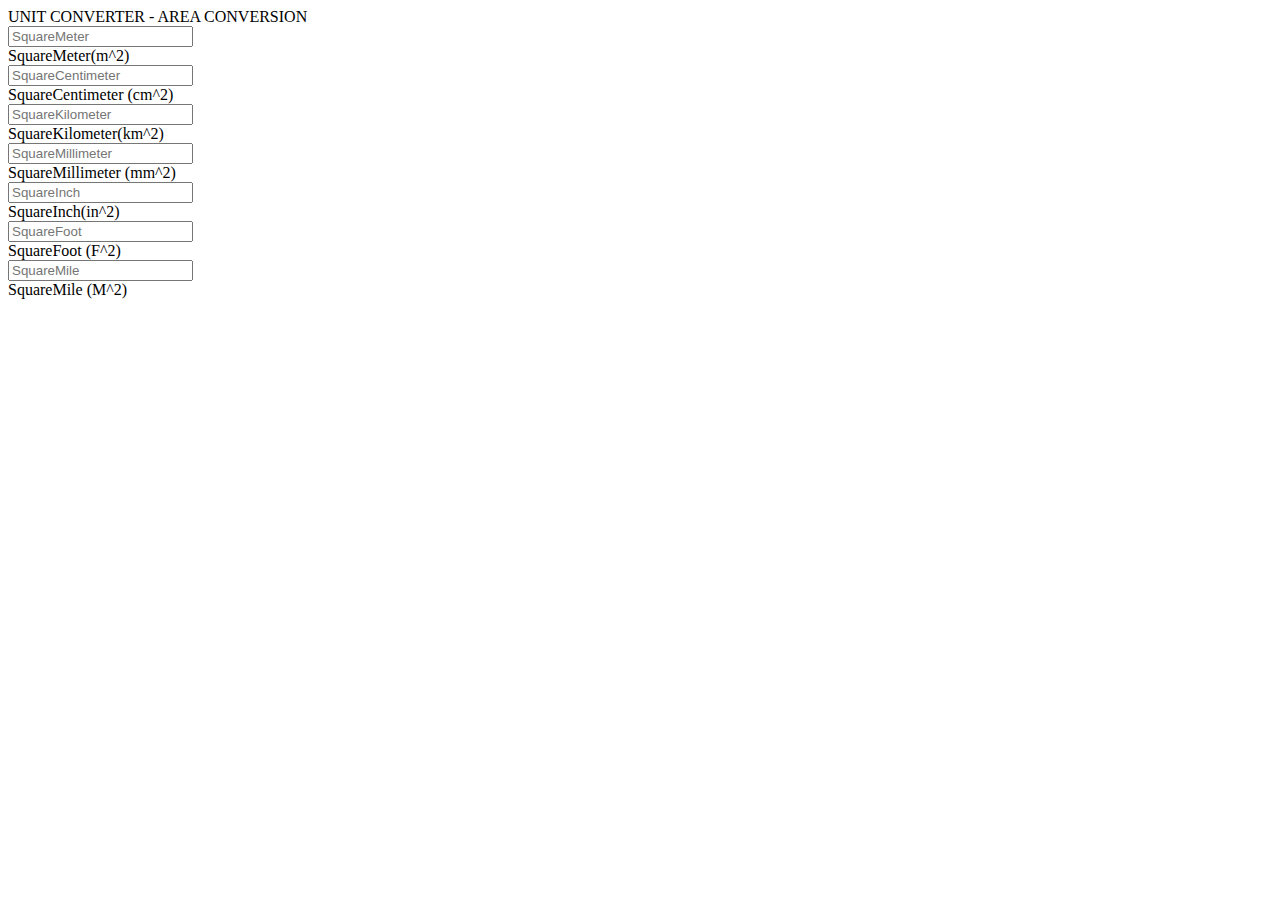
==== area.html @ 2162cf91 "commit area" ====
<!DOCTYPE html>
<html lang="en">
    <head>
        <meta charset="UTF-8">
        <meta name="viewport" content="width=device-width, initial-scale=1.0">
        <title>Document</title>
        <link rel="stylesheet" href="area.css">
    </head>

    <body>
        <div class="header">
            UNIT CONVERTER - AREA CONVERSION
        </div>

        <div class="converter">
            <div>
                <input type="number" id="SquareMeter" placeholder="SquareMeter" oninput="convertToOthers('SquareMeter',this.value)">
            </div>
            <div>
                <label>SquareMeter(m^2)</label>
            </div>
            <div>
                <input type="number" id="SquareCentimeter" placeholder="SquareCentimeter" oninput="convertToOthers('SquareCentimeter',this.value)">
            </div>
            <div>
                <label>SquareCentimeter (cm^2)</label>
            </div>
            <div class="inputContainer">
                <input type="number" id="SquareKilometer" placeholder="SquareKilometer" oninput="convertToOthers('SquareKilometer',this.value)">
            </div>
            <div>
                <label>SquareKilometer(km^2)</label>
            </div>
               <div class="inputContainer">
             <input type="number" id="SquareMillimeter" placeholder="SquareMillimeter" oninput="convertToOthers('SquareMillimeter',this.value)">
            </div>
            <div>
                <label>SquareMillimeter (mm^2)</label>
            </div>
        	            <div class="inputContainer">
                <input type="number" id="SquareInch" placeholder="SquareInch " oninput="convertToOthers('SquareInch',this.value)">
            </div>
            <div>
                <label>SquareInch(in^2)</label>
            </div>
               <div class="inputContainer">
                <input type="number" id="SquareFoot" placeholder="SquareFoot" oninput="convertToOthers('SquareFoot',this.value)">
            </div>
            <div>
                <label>SquareFoot (F^2)</label>
            </div>
        <div class="inputContainer">
       <input type="number" id="SquareMile" placeholder="SquareMile" oninput="convertToOthers('SquareMile',this.value)">
            </div>
            <div>
                <label>SquareMile (M^2)</label>
            </div>
            
            </div>
        <script src="area.js"></script>
    </body>
</html>
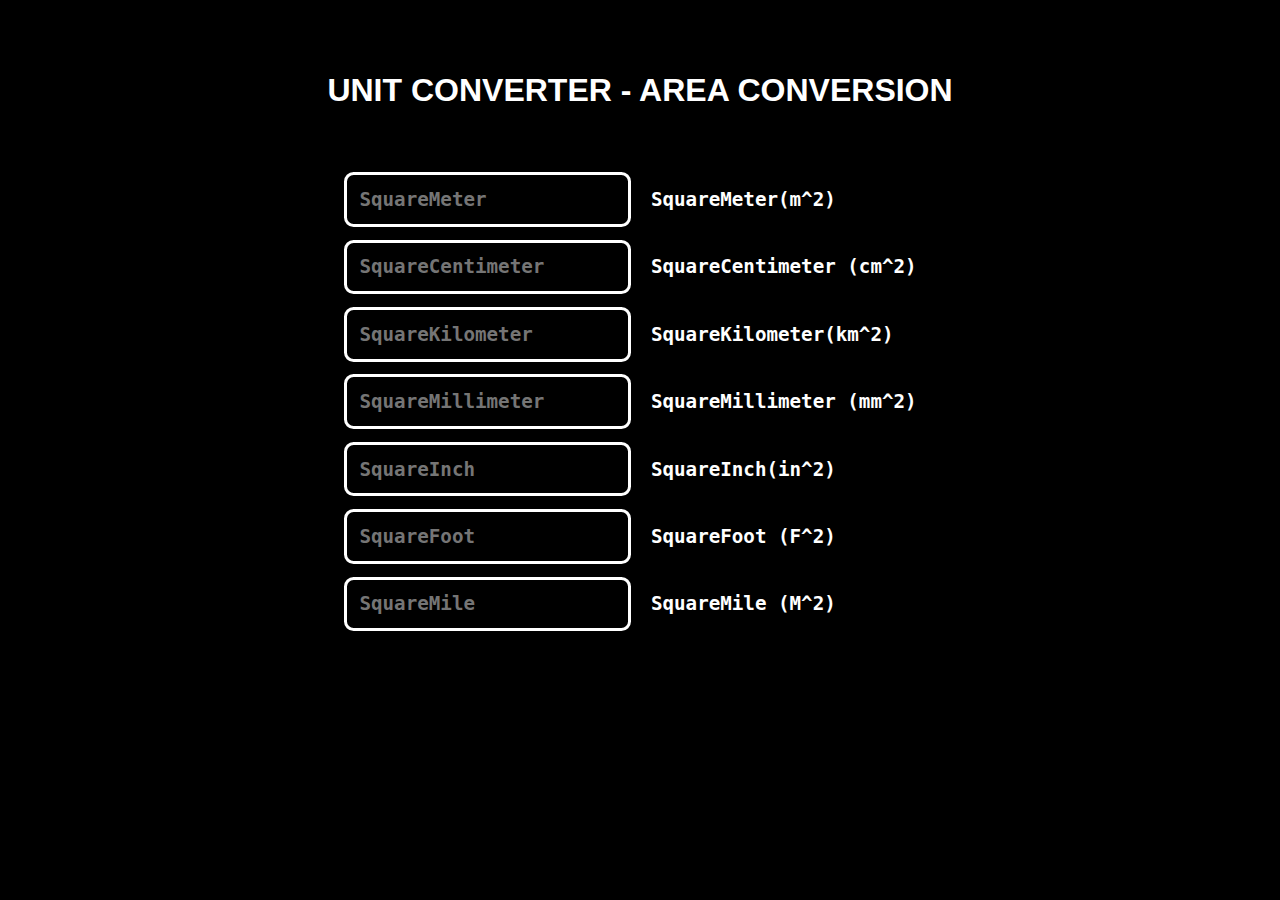
==== commit e1fe2042: "commit area" ====
--- a/area.html
+++ b/area.html
@@ -4,7 +4,7 @@
         <meta charset="UTF-8">
         <meta name="viewport" content="width=device-width, initial-scale=1.0">
         <title>Document</title>
-        <link rel="stylesheet" href="area.css">
+        <link rel="stylesheet" href="styles.css">
     </head>
 
     <body>
@@ -61,6 +61,3 @@
     </body>
 </html>
 
-
-
-
--- a/styles.css
+++ b/styles.css
@@ -0,0 +1,79 @@
+/* ********** ********** ********** ********** ********** ********** ********** ********** ********** ********** */
+
+* {
+    background-color: #000000;
+    color: #FFFFFF;
+    font-family: Verdana, Geneva, Tahoma, sans-serif;
+    font-size: 1.5vw;
+    font-weight: bold;
+    text-align: center;
+}
+
+.header {
+    padding-top: 5vw;
+    font-size: 2.5vw;
+}
+
+a {
+    text-decoration: none;
+}
+
+.grid-container {
+    display: grid;
+    grid-template-columns: 30% 30% 30%;
+    gap: 15% 5%;
+    padding: 5%;
+}
+
+
+.grid-item {
+    border: 0.25vw solid #FFFFFF;
+    border-radius: 3vw;
+    padding: 2vw;
+}
+
+.grid-item:hover {
+    transition: all 0.5s;
+    background-color: #FFFFFF;
+    color: #000000;
+    cursor: pointer;
+}
+
+
+/* ********** ********** ********** ********** ********** ********** ********** ********** ********** ********** */
+
+.converter {
+    display: grid;
+    grid-template-columns: auto auto;
+    gap: 1vw 0vw;
+    padding: 5% 25% 5% 25%;
+    align-items: center;  
+    flex-direction: column;  
+}
+
+input {
+    border: 0.25vw solid #ffffff;
+    border-radius: 0.75vw;
+    padding: 1vw;
+    width: 20vw;
+    text-align: left;
+    font-family: monospace !important;
+    font-size: 1.5vw !important;
+}
+
+input[type=number]::-webkit-inner-spin-button, input[type=number]::-webkit-outer-spin-button { 
+    -webkit-appearance: none;
+    -moz-appearance: none;
+    appearance: none;
+    margin: 0;
+}
+
+label {
+    display: flex;
+    font-family: monospace !important;
+    font-size: 1.5vw !important;
+}
+
+.classname {
+    color= red;
+}
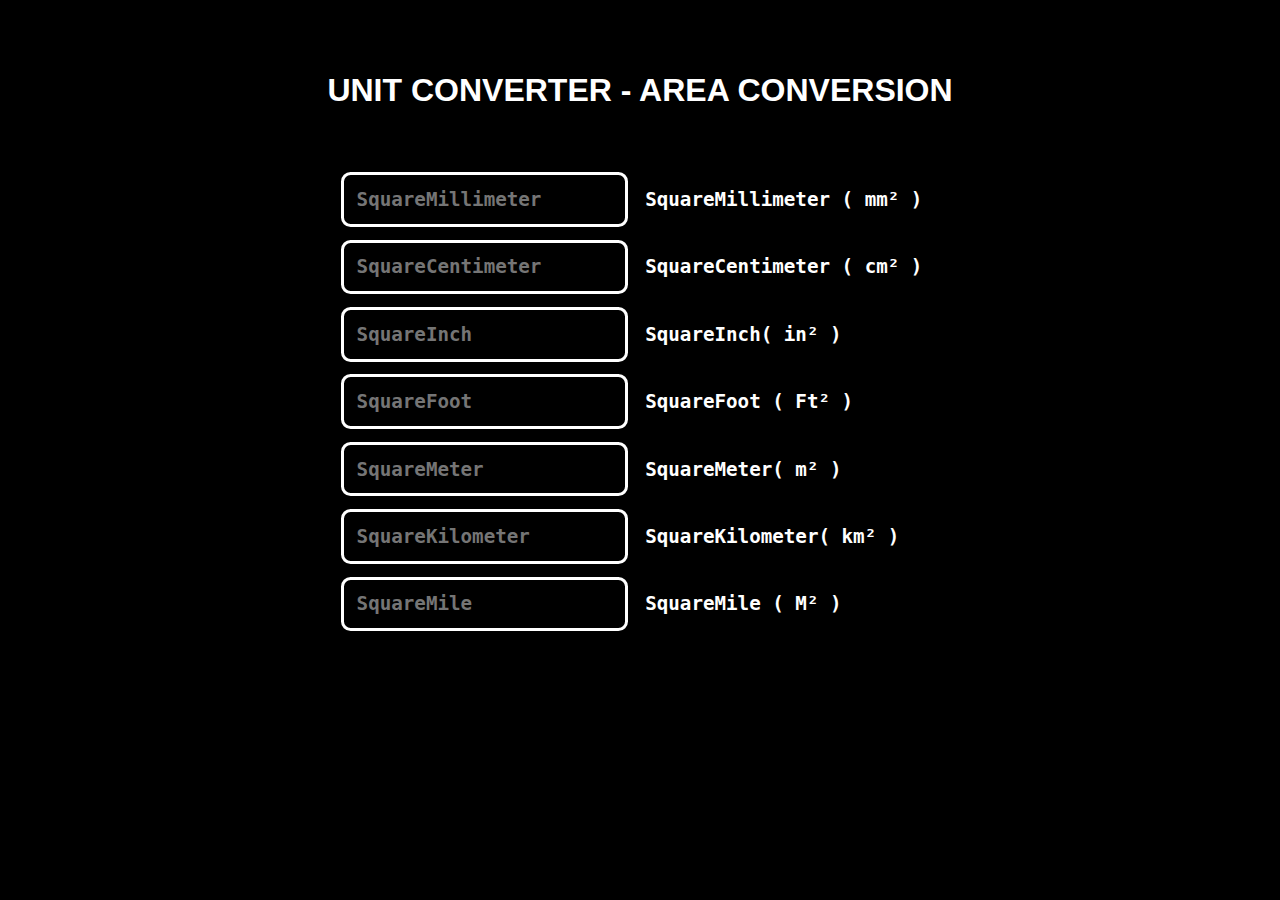
==== commit 0fc3798a: "do changes in area" ====
--- a/area.html
+++ b/area.html
@@ -13,47 +13,51 @@
         </div>
 
         <div class="converter">
-            <div>
-                <input type="number" id="SquareMeter" placeholder="SquareMeter" oninput="convertToOthers('SquareMeter',this.value)">
+          <div class="inputContainer">
+             <input type="number" id="SquareMillimeter" placeholder="SquareMillimeter" oninput="convertToOthers('SquareMillimeter',this.value)">
             </div>
             <div>
-                <label>SquareMeter(m^2)</label>
+                <label>SquareMillimeter ( mm&sup2 )</label>
             </div>
-            <div>
+                        <div>
                 <input type="number" id="SquareCentimeter" placeholder="SquareCentimeter" oninput="convertToOthers('SquareCentimeter',this.value)">
             </div>
             <div>
-                <label>SquareCentimeter (cm^2)</label>
+                <label>SquareCentimeter ( cm&sup2 )</label>
             </div>
-            <div class="inputContainer">
-                <input type="number" id="SquareKilometer" placeholder="SquareKilometer" oninput="convertToOthers('SquareKilometer',this.value)">
-            </div>
-            <div>
-                <label>SquareKilometer(km^2)</label>
-            </div>
-               <div class="inputContainer">
-             <input type="number" id="SquareMillimeter" placeholder="SquareMillimeter" oninput="convertToOthers('SquareMillimeter',this.value)">
-            </div>
-            <div>
-                <label>SquareMillimeter (mm^2)</label>
-            </div>
-        	            <div class="inputContainer">
+              <div class="inputContainer">
                 <input type="number" id="SquareInch" placeholder="SquareInch " oninput="convertToOthers('SquareInch',this.value)">
             </div>
             <div>
-                <label>SquareInch(in^2)</label>
+                <label>SquareInch( in&sup2 )</label>
             </div>
                <div class="inputContainer">
                 <input type="number" id="SquareFoot" placeholder="SquareFoot" oninput="convertToOthers('SquareFoot',this.value)">
             </div>
             <div>
-                <label>SquareFoot (F^2)</label>
+                <label>SquareFoot ( Ft&sup2 )</label>
             </div>
+            
+            <div>
+                <input type="number" id="SquareMeter" placeholder="SquareMeter" oninput="convertToOthers('SquareMeter',this.value)">
+            </div>
+            <div>
+                <label>SquareMeter( m&sup2 )</label>
+            </div>
+
+            <div class="inputContainer">
+                <input type="number" id="SquareKilometer" placeholder="SquareKilometer" oninput="convertToOthers('SquareKilometer',this.value)">
+            </div>
+            <div>
+                <label>SquareKilometer( km&sup2 )</label>
+            </div>
+             
+        	          
         <div class="inputContainer">
        <input type="number" id="SquareMile" placeholder="SquareMile" oninput="convertToOthers('SquareMile',this.value)">
             </div>
             <div>
-                <label>SquareMile (M^2)</label>
+                <label>SquareMile ( M&sup2 )</label>
             </div>
             
             </div>
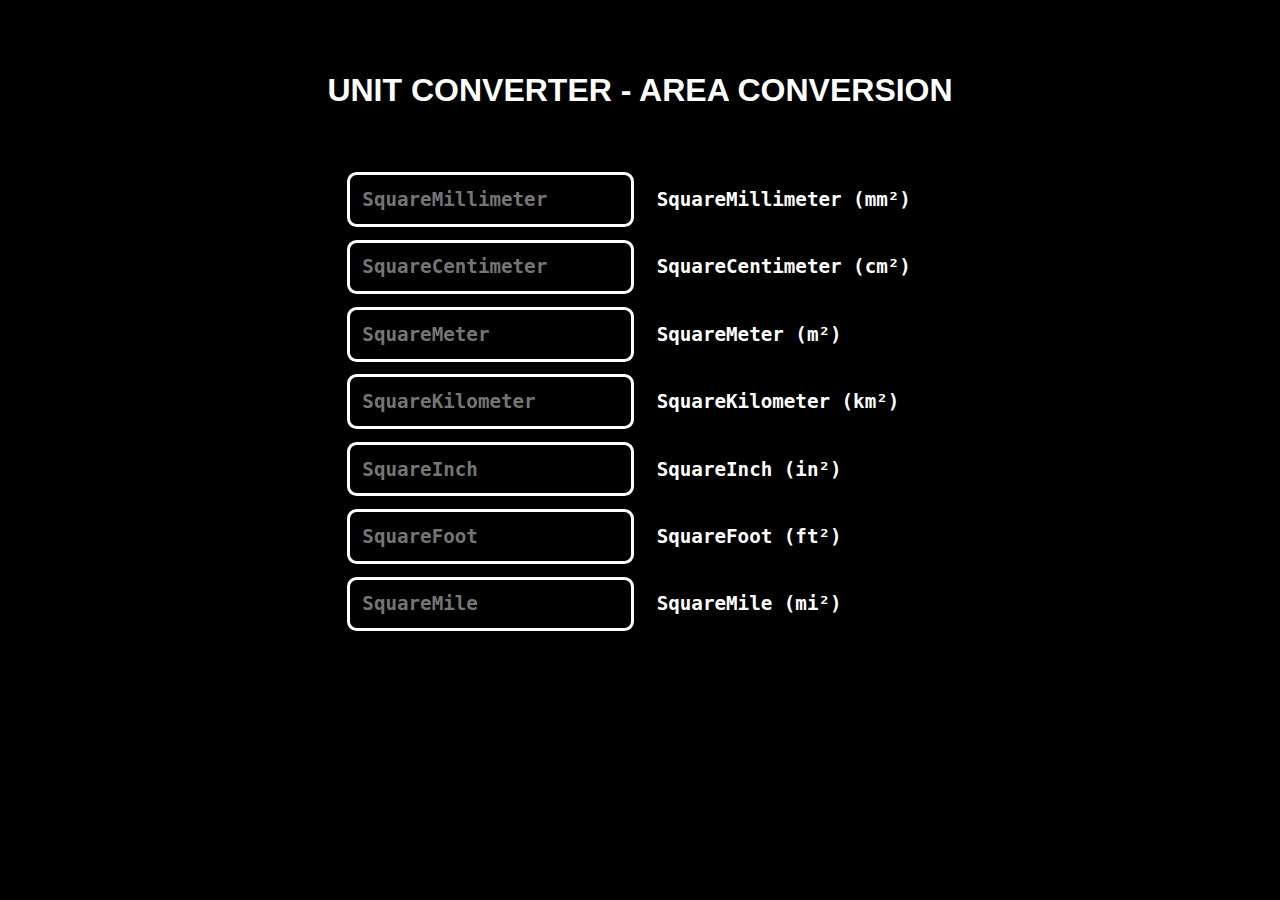
==== commit 3989556d: "Edited" ====
--- a/area.html
+++ b/area.html
@@ -4,7 +4,7 @@
         <meta charset="UTF-8">
         <meta name="viewport" content="width=device-width, initial-scale=1.0">
         <title>Document</title>
-        <link rel="stylesheet" href="styles.css">
+        <link rel="stylesheet" href="./styles.css">
     </head>
 
     <body>
@@ -13,55 +13,50 @@
         </div>
 
         <div class="converter">
-          <div class="inputContainer">
-             <input type="number" id="SquareMillimeter" placeholder="SquareMillimeter" oninput="convertToOthers('SquareMillimeter',this.value)">
+            <div>
+                <input type="number" id="SquareMillimeter" placeholder="SquareMillimeter" oninput="convertToOthers('SquareMillimeter',this.value)">
             </div>
             <div>
-                <label>SquareMillimeter ( mm&sup2 )</label>
+                <label>SquareMillimeter (mm&sup2)</label>
             </div>
-                        <div>
+            <div>
                 <input type="number" id="SquareCentimeter" placeholder="SquareCentimeter" oninput="convertToOthers('SquareCentimeter',this.value)">
             </div>
             <div>
-                <label>SquareCentimeter ( cm&sup2 )</label>
+                <label>SquareCentimeter (cm&sup2)</label>
             </div>
-              <div class="inputContainer">
-                <input type="number" id="SquareInch" placeholder="SquareInch " oninput="convertToOthers('SquareInch',this.value)">
-            </div>
-            <div>
-                <label>SquareInch( in&sup2 )</label>
-            </div>
-               <div class="inputContainer">
-                <input type="number" id="SquareFoot" placeholder="SquareFoot" oninput="convertToOthers('SquareFoot',this.value)">
-            </div>
-            <div>
-                <label>SquareFoot ( Ft&sup2 )</label>
-            </div>
-            
             <div>
                 <input type="number" id="SquareMeter" placeholder="SquareMeter" oninput="convertToOthers('SquareMeter',this.value)">
             </div>
             <div>
-                <label>SquareMeter( m&sup2 )</label>
+                <label>SquareMeter (m&sup2)</label>
             </div>
-
-            <div class="inputContainer">
+            <div>
                 <input type="number" id="SquareKilometer" placeholder="SquareKilometer" oninput="convertToOthers('SquareKilometer',this.value)">
             </div>
             <div>
-                <label>SquareKilometer( km&sup2 )</label>
-            </div>
-             
-        	          
-        <div class="inputContainer">
-       <input type="number" id="SquareMile" placeholder="SquareMile" oninput="convertToOthers('SquareMile',this.value)">
+                <label>SquareKilometer (km&sup2)</label>
             </div>
             <div>
-                <label>SquareMile ( M&sup2 )</label>
+                <input type="number" id="SquareInch" placeholder="SquareInch " oninput="convertToOthers('SquareInch',this.value)">
             </div>
-            
+            <div>
+                <label>SquareInch (in&sup2)</label>
             </div>
-        <script src="area.js"></script>
+            <div>
+                <input type="number" id="SquareFoot" placeholder="SquareFoot" oninput="convertToOthers('SquareFoot',this.value)">
+            </div>
+            <div>
+                <label>SquareFoot (ft&sup2)</label>
+            </div>
+            <div>
+                <input type="number" id="SquareMile" placeholder="SquareMile" oninput="convertToOthers('SquareMile',this.value)">
+            </div>
+            <div>
+                <label>SquareMile (mi&sup2)</label>
+            </div>
+        </div>
+        <script src="./area.js"></script>
     </body>
 </html>
 
